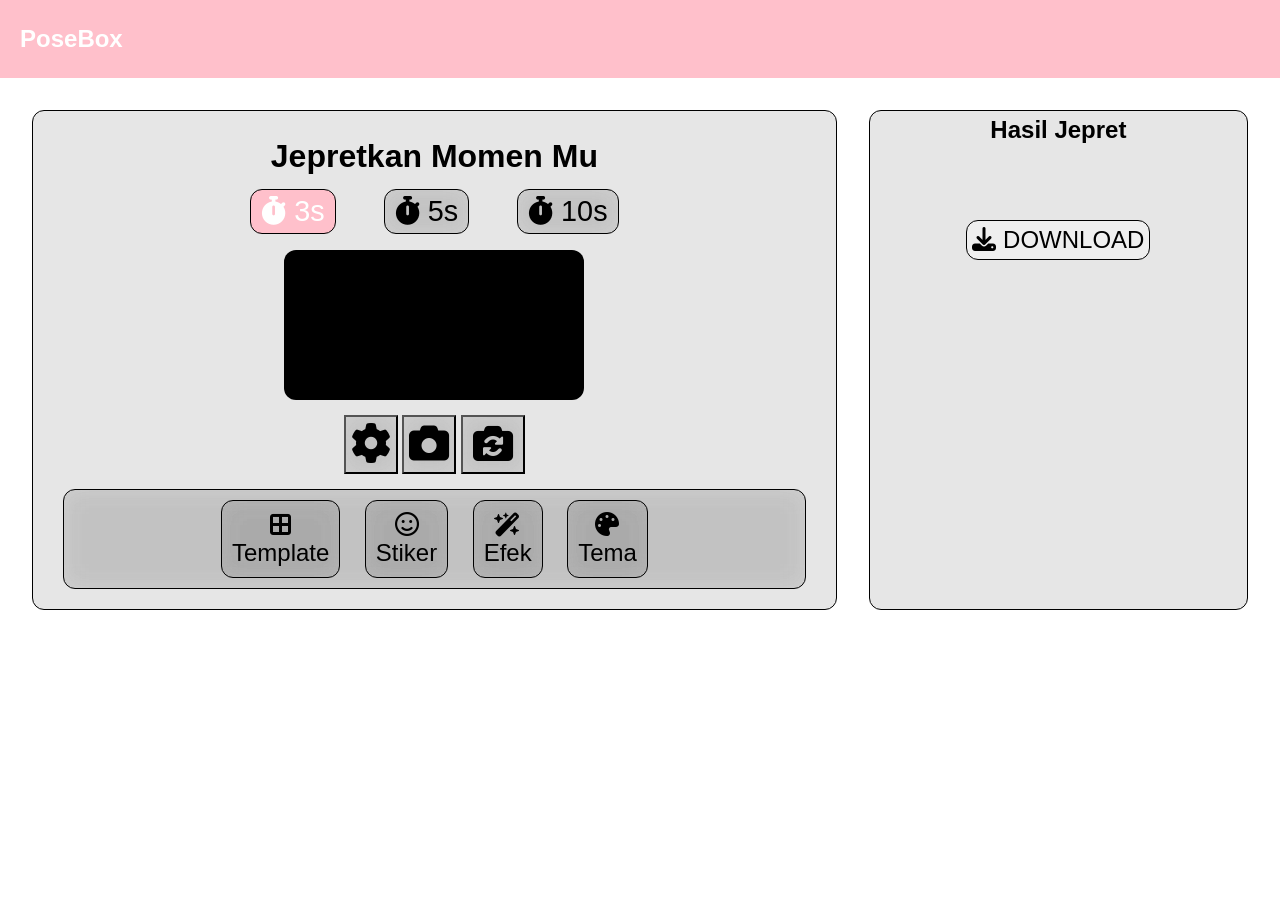
==== index.html @ 84821c7a "Add files via upload" ====
<!DOCTYPE HTML>
<html>
  <head>
    <meta charset="UTF-8">
    <meta name="viewport" content="width=device-width, initial-scale=1.0">
    <title>Pose Box</title>
    <link rel="stylesheet" href="https://cdnjs.cloudflare.com/ajax/libs/font-awesome/6.5.2/css/all.min.css">
    <link rel="stylesheet" href="style.css">
  </head>
  
  <body>
    <nav class="navbar">
      <h1 class="logo">Pose<span>Box</span></h1>
    </nav>
    
    <main>
      <div class="content-wrapper">
        <div class="posebox">
          <h1>Jepretkan Momen Mu</h1>
          <section class="timer">
          <button id="s3" class="active"><i class="fa-solid fa-stopwatch"></i> 3s</button>
          <button id="s5"><i class="fa-solid fa-stopwatch"></i> 5s</button>
          <button id="s10"><i class="fa-solid fa-stopwatch"></i> 10s</button>
          </section>
        
          <section class="kamera">
            <div id="countdown">3</div>
            <video id="video" autoplay playsinline muted ></video>
            <div class="tombol">
              <button onclick="settings()"><i class="fa-solid fa-gear"></i></button>
              <button onclick="takeFoto()"><i class="fa-solid fa-camera"></i></button>
              <button onclick="gantiKamera()"><i class="fa-solid fa-camera-rotate"></i></button>
            </div>
          </section>
          
          <section class="fitur">
             <div class="button-fitur">
              <button onclick="openTemplatePopup()"><i class="fa-solid fa-border-all"></i><p>Template</p></button>
              <button onclick="openStickerPopup()"><i class="fa-regular fa-face-smile"></i><p>Stiker</p></button>
              <button onclick="openFilterPopup()"><i class="fa-solid fa-wand-magic-sparkles"></i><p>Efek</p></button>
              <button><i class="fa-solid fa-palette"></i><p>Tema</p></button>
            </div>
          </section>
        </div>
      </div>
    
    

      <aside>
        <div class="aside-wrapper">
          <h1>Hasil Jepret</h1>
          
          <div id="hasil"></div>
          <div id="hasilStrip"></div>
          <button id="downloadStripBtn"><i class="fa-solid fa-download"></i> DOWNLOAD</button>
        </div>
      </aside>
      
      <div id="settingsPopup" class="popup">
        <div class="popup-content">
          <h2>Settings</h2>
          <div class="setting-item">
            <span>Flash Kamera</span>
            <label class="switch">
              <input type="checkbox" id="flashToggle" checked>
              <span class="slider"></span>
              </label>
          </div>
          
          <div class="setting-item">
            <span>Suara Kamera</span>
            <label class="switch">
              <input type="checkbox" id="soundToggle" checked>
              <span class="slider"></span>
            </label>
          </div>
          <button id="closePopup">Tutup</button>
        </div>
      </div>
      <!-- FLASH EFFECT -->
      <div id="flash"></div>
        <!-- AUDIO -->
        <audio id="shutter" src="camera.mp3"></audio>
        
        <!-- FILTER POPUP -->
<div id="filterPopup" class="popup">
  <div class="popup-content">
    <h2>Filter Kamera</h2>
    <div class="filter-list">
      <button onclick="setFilter('none')">
        Normal
      </button>
      <button onclick="setFilter('grayscale(1)')">
        Black & White
      </button>
      <button onclick="setFilter('sepia(1)')">
        Vintage
      </button>
      <button onclick="setFilter('contrast(1.2) saturate(1.3)')">
        Warm
      </button>
      <button onclick="setFilter('brightness(1.1) contrast(1.1)')">
        Bright
      </button>
      <button onclick="setFilter('blur(2px)')">
        Blur
      </button>
    </div>
    <button id="closeFilterPopup">
      Tutup
    </button>
  </div>
</div>
        
        <div id="templatePopup" class="popup">
          <div class="popup-content">
            <h2>Pilih Background Strip</h2>
            <button onclick="pilihTemplate('pink')">🌸 Pink</button>
            <button onclick="pilihTemplate('dark')">🖤 Dark</button>
            <button onclick="pilihTemplate('retro')">📼 Retro</button>
            <button onclick="pilihTemplate('minimal')">🤍 Minimal</button>
            <button onclick="pilihTemplate('canva')">🎨 Canva Gradient</button>
            <button onclick="closeTemplate()">Tutup</button>
          </div>
        </div>
        
        <div id="stickerPopup" class="popup">
          <div class="popup-content">
            <h2>Pilih Stiker (hanya satu aktif)</h2>
            <div class="sticker-list" style="display: flex; flex-wrap: wrap; gap: 10px; justify-content: center;">
              <button onclick="pilihStiker('📸')">📸</button>
              <button onclick="pilihStiker('✨')">✨ </button>
              <button onclick="pilihStiker('💖')">💖</button>
              <button onclick="pilihStiker('⭐')">⭐ <utton>
              <button onclick="pilihStiker('🎨')">🎨</button>
              <button onclick="pilihStiker('❤️')">❤️</button>
              <button onclick="pilihStiker('😊')">😊</button>
              <button onclick="pilihStiker('🎉')">🎉</button>
              <button onclick="pilihStiker('🌸')">🌸</button>
              <button onclick="pilihStiker('🦄')">🦄</button>
            </div>
            <button id="closeStickerPopup" style="margin-top: 15px;">Tutup</button>
          </div>
        </div>
        
        <div id="temaPopup" class="popup">
          <div class="popup-content">
            <h2>Pilih Tema Website</h2>
            <button onclick="pilihTema('pink')">🌸 Pink (Default)</button>
            <button onclick="pilihTema('creammaroon')">🤎 Cream + Maroon</button>
            <button onclick="closeTemaPopup()">Tutup</button>
          </div>
        </div>
        
    </main>
    <script src="script.js"></script>
  </body>
</html>
---- style.css ----
* {
    margin: 0;
    padding: 0;
    box-sizing: border-box;
}

/* ========================================
   BODY STYLING
======================================== */
body {
    font-family: 'Poppins', sans-serif;
    line-height: 1.6;
    transition: all 0.3s ease;
    min-height: 100vh;
}

/* ========================================
  Navigation Bar
======================================== */
.navbar {
  padding: 20px;
  background-color: pink;
}

.navbar h1 {
  color: white;
}

/* ========================================
   Main Layouting
======================================== */
main {
    display: flex;
    flex-wrap: wrap;
    max-width: 1400px;
    margin: 2rem auto;
    padding: 0 2rem;
    gap: 2rem;
}

.content-wrapper {
    flex: 1 1 65%;
    min-width: 300px;
    display: flex;
    flex-direction: column;
    gap: 2rem;
}

/* ========================================
   PoseBox Content
======================================== */
.posebox {
  text-align: center;
  padding: 20px 0px;
  border: 1px solid black;
  border-radius: 12px;
  background: rgba(128, 128, 128, 0.2); /* abu-abu transparan */
  backdrop-filter: blur(12px); /* efek blur */
  -webkit-backdrop-filter: blur(12px); /* untuk Safari */
}

/* Timer Section */
.timer {
  display: flex;
  justify-content: center;
  font-size: 1.5rem;
  border: 1px solid transparent;
  gap: 3rem;
  margin-top:5px;
}

.timer button {
  border: 1px solid black;
  font-size: 1.8rem;
  padding: 5px 10px;
  border-radius: 12px;
  background: rgba(128, 128, 128, 0.2); /* abu-abu transparan */
  backdrop-filter: blur(12px); /* efek blur */
  -webkit-backdrop-filter: blur(12px); /* untuk Safari */
}

/* Kamera Section */
.kamera {
  display: flex;
  flex-direction: column;
  justify-content: center;
  align-items: center;
  padding: 15px 0;
  position: relative;
}


#countdown {
  position: absolute;
  top: 20px;
  z-index: 10;

  font-size: 5rem;
  font-weight: bold;
  color: white;

  text-shadow: 0 0 10px black;

  display: none;
}

video {
  width: 100%;
  max-width: 300px;
  border-radius: 12px;
  background: black;
  object-fit: cover;
}

.tombol button{
  font-size: 2.5rem;
  padding: 5px;
  margin-top: 15px;
  gap: 30px;
  background: rgba(128, 128, 128, 0.2); /* abu-abu transparan */
  backdrop-filter: blur(12px); /* efek blur */
  -webkit-backdrop-filter: blur(12px); /* untuk Safari */
}

.timer button.active {
  background: pink;
  color: white;
  border: 1px solid black;
}

/* Fitur Section */
.fitur {
  display: flex;
  justify-content: center;
  margin: 0 30px;
  border: 1px solid black;
  border-radius: 12px;
  background: rgba(128, 128, 128, 0.2); /* abu-abu transparan */
  backdrop-filter: blur(12px); /* efek blur */
  -webkit-backdrop-filter: blur(12px); /* untuk Safari */
}

.fitur button {
  font-size: 1.5rem;
  border: 1px solid black;
  border-radius: 12px;
  padding: 10px;
  margin: 10px 10px;
  background: rgba(128, 128, 128, 0.2); /* abu-abu transparan */
  backdrop-filter: blur(12px); /* efek blur */
  -webkit-backdrop-filter: blur(12px); /* untuk Safari */
}

/* =========================
   POPUP SETTINGS
========================= */

.popup {
  position: fixed;
  inset: 0;

  background: rgba(0,0,0,0.5);

  display: none;
  justify-content: center;
  align-items: center;

  z-index: 999;
}

.popup-content {
  width: 300px;

  background: white;

  padding: 20px;

  border-radius: 20px;

  display: flex;
  flex-direction: column;
  gap: 20px;
}

.setting-item {
  display: flex;
  justify-content: space-between;
  align-items: center;
}

/* SWITCH */

.switch {
  position: relative;
  width: 50px;
  height: 25px;
}

.switch input {
  display: none;
}

.slider {
  position: absolute;
  inset: 0;

  background: gray;

  border-radius: 30px;

  cursor: pointer;

  transition: 0.3s;
}

.slider::before {
  content: "";

  position: absolute;

  width: 20px;
  height: 20px;

  left: 3px;
  top: 2.5px;

  background: white;

  border-radius: 50%;

  transition: 0.3s;
}

.switch input:checked + .slider {
  background: pink;
}

.switch input:checked + .slider::before {
  transform: translateX(24px);
}

/* FLASH */

#flash {
  position: fixed;
  inset: 0;

  background: white;

  opacity: 0;

  pointer-events: none;

  transition: 0.1s;

  z-index: 1000;
}

/* ========================================
   Hasil Jepret
======================================== */
aside {
    flex: 1 1 30%;
    min-width: 280px;
    max-width: 400px;
    border: 1px solid black;
    border-radius: 12px;
    background: rgba(128, 128, 128, 0.2);
}

.aside-wrapper {
  display: flex;
  flex-direction: column;
  justify-content: center;
  align-items: center;
}

#hasil {
  display: flex;
  flex-direction: column;
  justify-content: center;
  gap: 10px;
  padding: 10px;
}

#hasil img {
  width: 100%;
  border-radius: 12px;
  border: 2px solid black;
}

.aside-wrapper button {
  font-size: 1.5rem;
  padding: 5px;
  margin: 10px;
  border: 1px solid black;
  border-radius: 12px;
}

.foto-item {
  position: relative;
}

.hapus-btn {
  position: absolute;
  top: 10px;
  right: 10px;

  border: none;
  border-radius: 50%;

  width: 35px;
  height: 35px;

  font-size: 1rem;

  background: red;
  color: white;

  cursor: pointer;
}

.filter-list {
  display: flex;
  flex-direction: column;
  gap: 10px;
}

.filter-list button {
  padding: 12px;

  border: none;
  border-radius: 12px;

  background: rgba(128,128,128,0.2);

  font-size: 1rem;

  cursor: pointer;

  transition: 0.2s;
}

.filter-list button:hover {
  background: pink;
  color: white;
}


/* Photo Strip */
#hasilStrip {
  display: flex;
  justify-content: center;
  margin: 20px 0;
}
#hasilStrip img {
  width: 100%;
  max-width: 320px;
  border-radius: 20px;
  box-shadow: 0 10px 30px rgba(0,0,0,0.2);
}
#downloadStripBtn {
  transition: 0.2s;
}
#downloadStripBtn:hover {
  background: #ff77aa;
  transform: scale(1.02);
}
.sticker-list button {
  font-size: 2rem;
  padding: 10px;
  background: #f0f0f0;
  border: none;
  border-radius: 20px;
  cursor: pointer;
  transition: 0.2s;
}
.sticker-list button:hover {
  background: pink;
  transform: scale(1.05);
}

.strip-preview{
  position:relative;
  display:inline-block;
}

.retake-x{
  position:absolute;
  left:18px;
  width:34px;
  height:34px;
  border:none;
  border-radius:50%;
  background:#ff5d9d;
  color:white;
  font-size:18px;
  font-weight:bold;
  cursor:pointer;
  z-index:99;
}

.retake-x:hover{
  opacity: .9;
}

/* Tema Cream Maroon */
body.tema-creammaroon .navbar {
  background-color: #800020; /* maroon */
}
body.tema-creammaroon .navbar h1 {
  color: #FFF8E7; /* cream */
}
body.tema-creammaroon .posebox,
body.tema-creammaroon aside,
body.tema-creammaroon .fitur,
body.tema-creammaroon .timer button,
body.tema-creammaroon .tombol button,
body.tema-creammaroon .fitur button {
  background: rgba(128, 0, 32, 0.15); /* maroon transparan */
  backdrop-filter: blur(12px);
  border-color: #800020;
}
body.tema-creammaroon .timer button.active {
  background: #800020;
  color: #FFF8E7;
  border-color: #FFF8E7;
}
body.tema-creammaroon .fitur button:hover,
body.tema-creammaroon .filter-list button:hover {
  background: #800020;
  color: #FFF8E7;
}
body.tema-creammaroon #downloadStripBtn {
  background: #800020;
  color: #FFF8E7;
}
body.tema-creammaroon #downloadStripBtn:hover {
  background: #a02840;
}
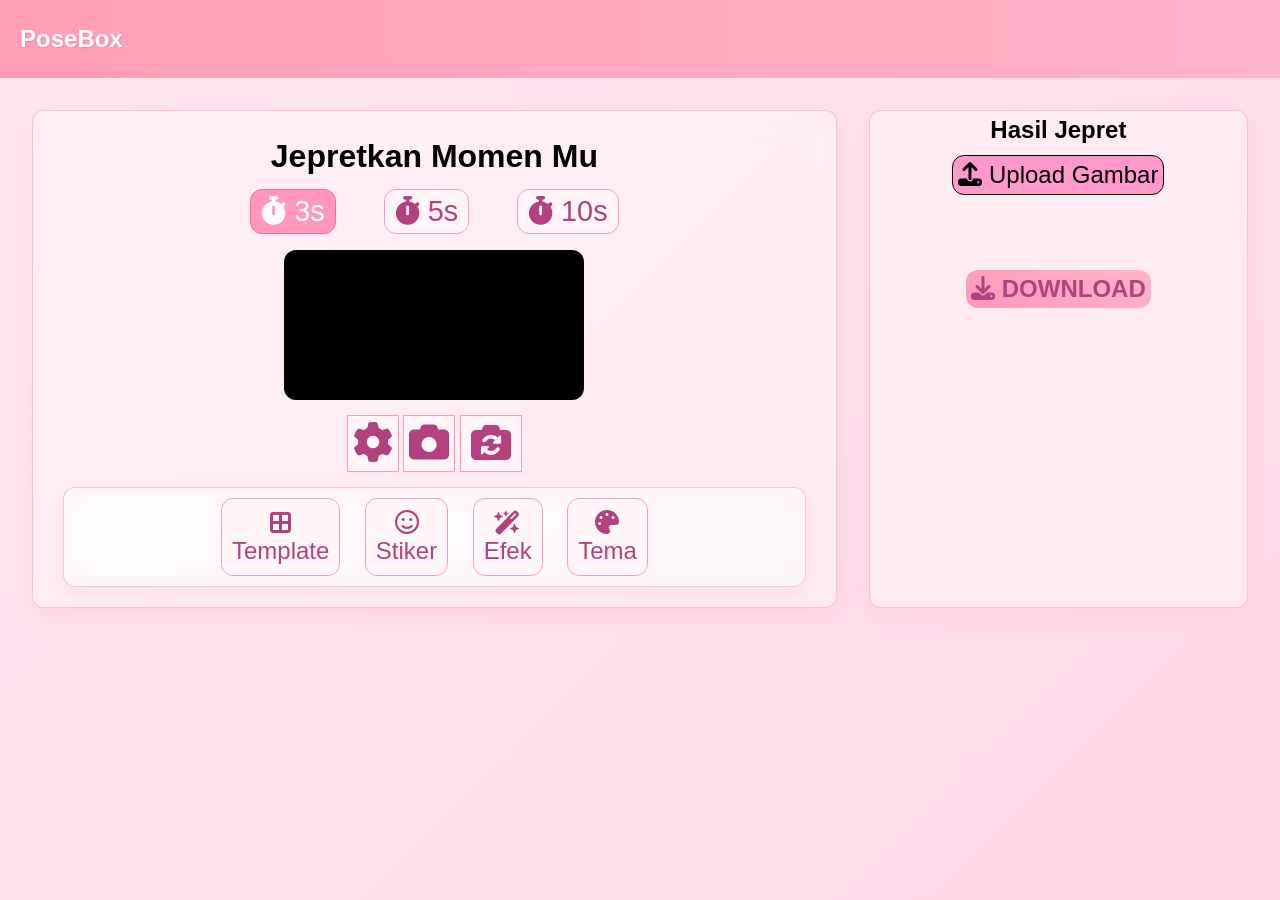
==== commit ac13b1b4: "Add files via upload" ====
--- a/index.html
+++ b/index.html
@@ -49,6 +49,8 @@
       <aside>
         <div class="aside-wrapper">
           <h1>Hasil Jepret</h1>
+          <button id="uploadBtn" style="background: #ff99cc; margin: 5px;"><i class="fa-solid fa-upload"></i> Upload Gambar</button>
+          <input type="file" id="fileInput" accept="image/*" style="display: none;">
           
           <div id="hasil"></div>
           <div id="hasilStrip"></div>
--- a/style.css
+++ b/style.css
@@ -404,6 +404,63 @@
   opacity: .9;
 }
 
+/* Tema Pink (default) dengan aksen peach */
+body.tema-pink {
+  background: linear-gradient(135deg, #ffe6f0 0%, #ffd9e8 100%);
+}
+body.tema-pink .navbar {
+  background: linear-gradient(90deg, #ff9eb5, #ffb3c6);
+}
+body.tema-pink .navbar h1 {
+  color: white;
+  text-shadow: 1px 1px 2px rgba(0,0,0,0.1);
+}
+body.tema-pink .posebox,
+body.tema-pink aside,
+body.tema-pink .fitur {
+  background: rgba(255, 255, 255, 0.4);
+  backdrop-filter: blur(12px);
+  border: 1px solid rgba(255, 160, 180, 0.6);
+  box-shadow: 0 8px 20px rgba(255, 105, 130, 0.1);
+}
+body.tema-pink .timer button,
+body.tema-pink .tombol button,
+body.tema-pink .fitur button {
+  background: rgba(255, 245, 245, 0.8);
+  border: 1px solid #ff99bb;
+  color: #b34180;
+  transition: 0.2s;
+}
+body.tema-pink .timer button.active,
+body.tema-pink .timer button:hover,
+body.tema-pink .tombol button:hover,
+body.tema-pink .fitur button:hover {
+  background: #ff99bb;
+  color: white;
+  border-color: #ff6699;
+}
+body.tema-pink #downloadStripBtn {
+  background: linear-gradient(45deg, #ff99bb, #ffb3c6);
+  color: #b34180;
+  border: none;
+  font-weight: bold;
+}
+body.tema-pink #downloadStripBtn:hover {
+  background: #ff80aa;
+  color: white;
+}
+body.tema-pink .hapus-btn {
+  background: #ff5d9d;
+}
+body.tema-pink .retake-x {
+  background: #ff5d9d;
+}
+body.tema-pink .filter-list button {
+  background: #fff0f5;
+  color: #b34180;
+  border: 1px solid #ffb3c6;
+}
+
 /* Tema Cream Maroon */
 body.tema-creammaroon .navbar {
   background-color: #800020; /* maroon */
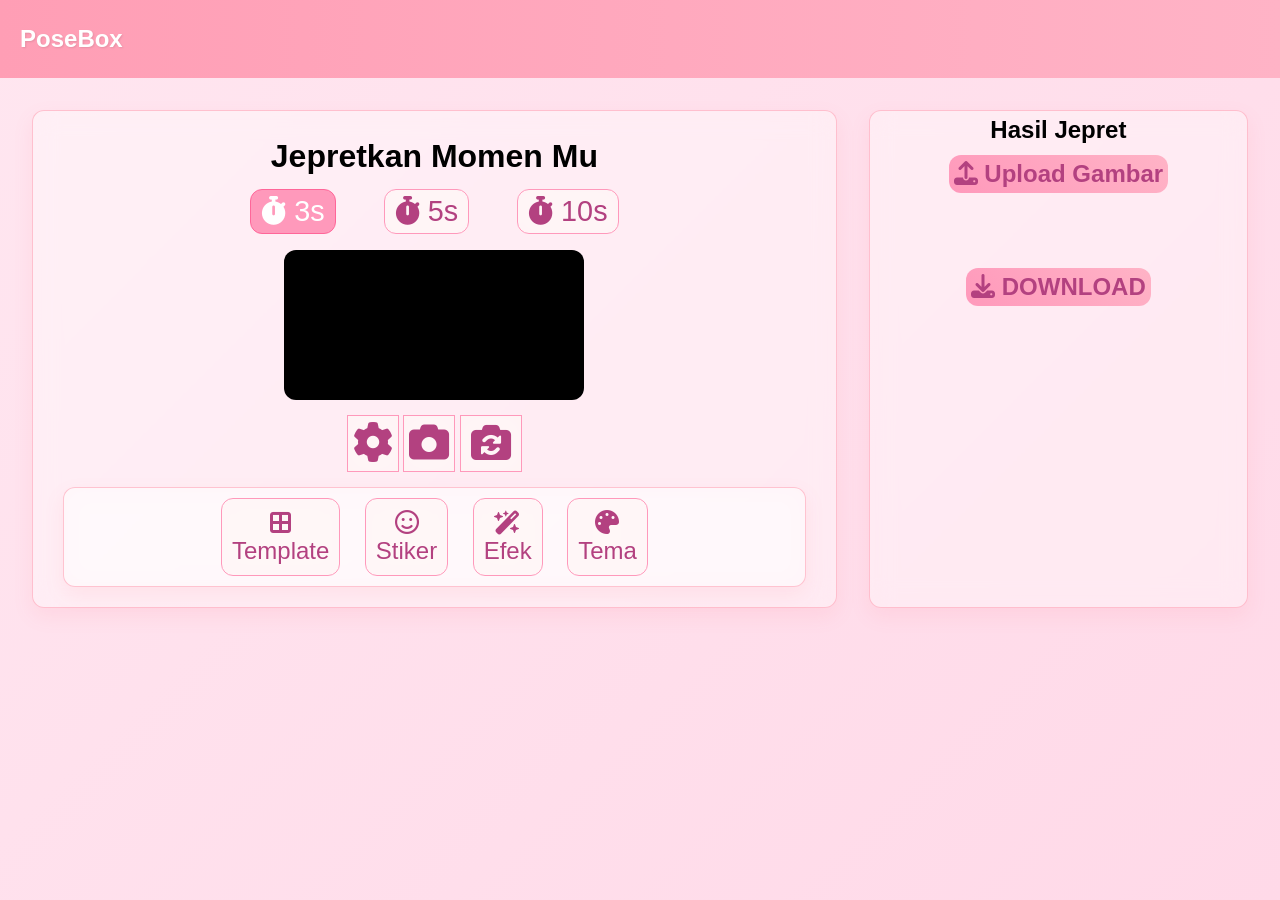
==== commit afb14c5f: "Remove inline styles from upload button Removed inline styles from the upload button for better styl" ====
--- a/index.html
+++ b/index.html
@@ -38,7 +38,7 @@
               <button onclick="openTemplatePopup()"><i class="fa-solid fa-border-all"></i><p>Template</p></button>
               <button onclick="openStickerPopup()"><i class="fa-regular fa-face-smile"></i><p>Stiker</p></button>
               <button onclick="openFilterPopup()"><i class="fa-solid fa-wand-magic-sparkles"></i><p>Efek</p></button>
-              <button><i class="fa-solid fa-palette"></i><p>Tema</p></button>
+              <button onclick="openTemaPopup()"><i class="fa-solid fa-palette"></i><p>Tema</p></button>
             </div>
           </section>
         </div>
@@ -49,7 +49,7 @@
       <aside>
         <div class="aside-wrapper">
           <h1>Hasil Jepret</h1>
-          <button id="uploadBtn" style="background: #ff99cc; margin: 5px;"><i class="fa-solid fa-upload"></i> Upload Gambar</button>
+          <button id="uploadBtn"><i class="fa-solid fa-upload"></i> Upload Gambar</button>
           <input type="file" id="fileInput" accept="image/*" style="display: none;">
           
           <div id="hasil"></div>
@@ -157,4 +157,4 @@
     </main>
     <script src="script.js"></script>
   </body>
-</html>+</html>
--- a/style.css
+++ b/style.css
@@ -439,6 +439,17 @@
   color: white;
   border-color: #ff6699;
 }
+body.tema-pink #uploadBtn {
+  background: linear-gradient(45deg, #ff99bb, #ffb3c6);
+  color: #b34180;
+  border: none;
+  margin: 5px;
+  font-weight: bold;
+}
+body.tema-pink #uploadBtn:hover {
+  background: #ff80aa;
+  color: white;
+}
 body.tema-pink #downloadStripBtn {
   background: linear-gradient(45deg, #ff99bb, #ffb3c6);
   color: #b34180;
@@ -461,7 +472,10 @@
   border: 1px solid #ffb3c6;
 }
 
-/* Tema Cream Maroon */
+/* Tema Cream Maroon - Background cream, elemen maroon */
+body.tema-creammaroon {
+  background-color: #FFF8E7; /* cream sebagai background utama */
+}
 body.tema-creammaroon .navbar {
   background-color: #800020; /* maroon */
 }
@@ -470,18 +484,22 @@
 }
 body.tema-creammaroon .posebox,
 body.tema-creammaroon aside,
-body.tema-creammaroon .fitur,
+body.tema-creammaroon .fitur {
+  background: rgba(255, 248, 231, 0.9); /* cream transparan */
+  border: 1px solid #800020; /* border maroon */
+  backdrop-filter: blur(4px);
+}
 body.tema-creammaroon .timer button,
 body.tema-creammaroon .tombol button,
 body.tema-creammaroon .fitur button {
-  background: rgba(128, 0, 32, 0.15); /* maroon transparan */
-  backdrop-filter: blur(12px);
+  background: #FFF8E7;
+  border: 1px solid #800020;
+  color: #800020;
+}
+body.tema-creammaroon .timer button.active {
+  background: #800020;
+  color: #FFF8E7;
   border-color: #800020;
-}
-body.tema-creammaroon .timer button.active {
-  background: #800020;
-  color: #FFF8E7;
-  border-color: #FFF8E7;
 }
 body.tema-creammaroon .fitur button:hover,
 body.tema-creammaroon .filter-list button:hover {
@@ -491,7 +509,36 @@
 body.tema-creammaroon #downloadStripBtn {
   background: #800020;
   color: #FFF8E7;
+  border: none;
 }
 body.tema-creammaroon #downloadStripBtn:hover {
   background: #a02840;
-}+}
+body.tema-creammaroon #uploadBtn {
+  background: #800020;
+  color: #FFF8E7;
+  border: none;
+}
+body.tema-creammaroon #uploadBtn:hover {
+  background: #a02840;
+}
+body.tema-creammaroon .hapus-btn {
+  background: #800020;
+}
+body.tema-creammaroon .retake-x {
+  background: #800020;
+}
+body.tema-creammaroon .sticker-list button:hover {
+  background: #800020;
+  color: white;
+}
+body.tema-creammaroon .filter-list button {
+  background: #FFF8E7;
+  color: #800020;
+  border: 1px solid #800020;
+}
+body.tema-creammaroon .popup-content button {
+  background: #800020;
+  color: #FFF8E7;
+  border: none;
+    }
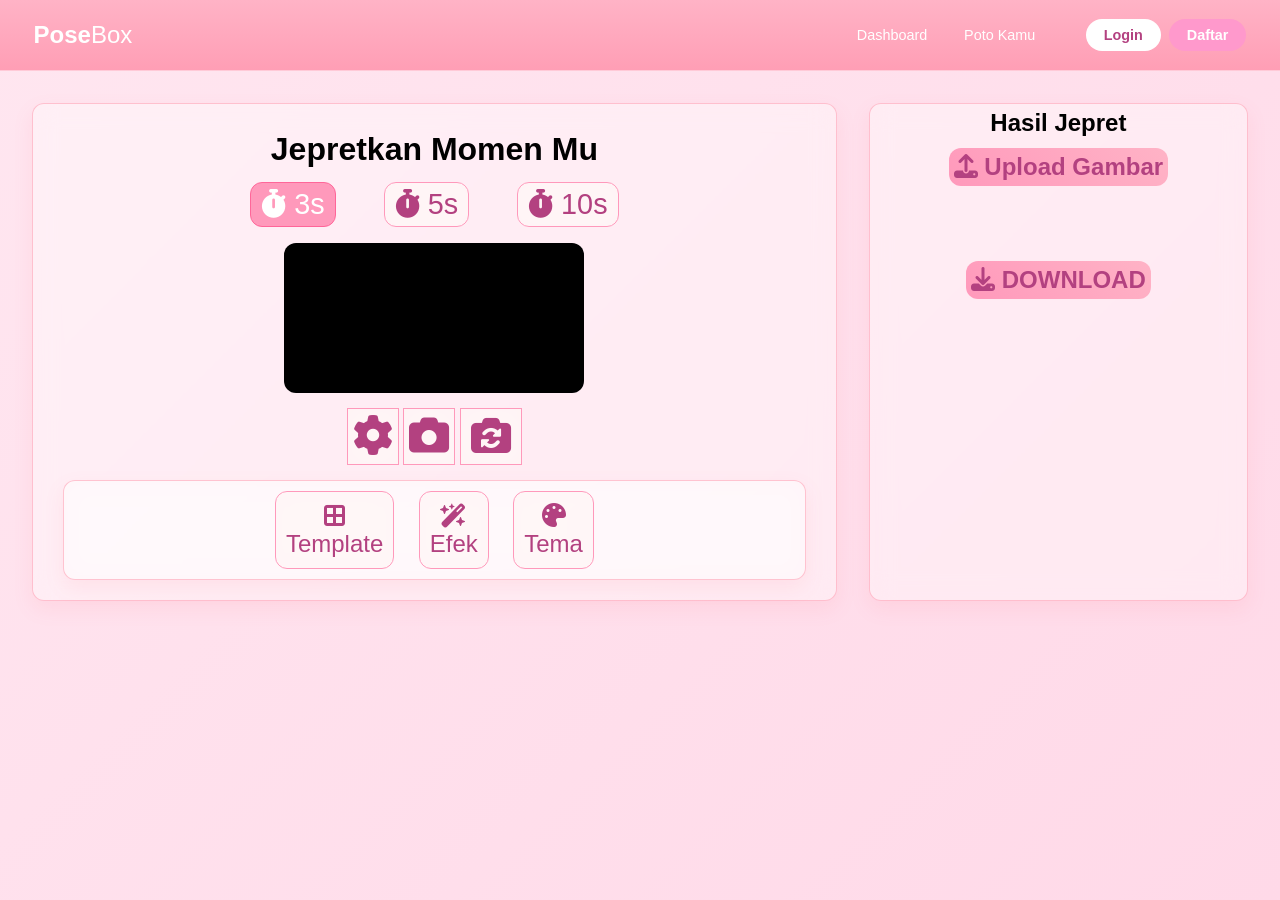
==== commit baa39ca1: "Add files via upload" ====
--- a/index.html
+++ b/index.html
@@ -1,19 +1,44 @@
 <!DOCTYPE HTML>
 <html>
-  <head>
-    <meta charset="UTF-8">
-    <meta name="viewport" content="width=device-width, initial-scale=1.0">
-    <title>Pose Box</title>
-    <link rel="stylesheet" href="https://cdnjs.cloudflare.com/ajax/libs/font-awesome/6.5.2/css/all.min.css">
-    <link rel="stylesheet" href="style.css">
-  </head>
+<head>
+  <meta charset="UTF-8">
+  <meta name="viewport" content="width=device-width, initial-scale=1.0">
+  <title>Pose Box</title>
+  <link rel="stylesheet" href="https://cdnjs.cloudflare.com/ajax/libs/font-awesome/6.5.2/css/all.min.css">
+  <link rel="stylesheet" href="style.css">
+</head>
+<body>
   
-  <body>
-    <nav class="navbar">
-      <h1 class="logo">Pose<span>Box</span></h1>
-    </nav>
-    
-    <main>
+  <header class="nav">
+  <div class="nav-inner">
+    <a href="#" class="brand">
+      <span>Pose<span style="font-weight: normal;">Box</span></span>
+    </a>
+    <input type="checkbox" id="menu-toggle" class="menu-toggle">
+    <label for="menu-toggle" class="hamburger"><span></span></label>
+    <ul class="menu">
+      <li><a href="#">Dashboard</a></li>
+      <li><a href="#">Poto Kamu</a></li>
+      <li></li>
+      <li></li>
+      <li id="authSection">
+        <button class="nav-btn login-btn" onclick="openLoginPopup()">Login</button>
+        <button class="nav-btn register-btn" onclick="openRegisterPopup()">Daftar</button>
+        <button class="nav-btn logout-btn" onclick="logout()" style="display:none;">Logout</button>
+      </li>
+      <li id="userSection" style="display:none;">
+        <div class="user-info-nav">
+          <img id="navAvatar" src="assets/default-avatar.png" class="nav-avatar">
+          <span id="navUserName"></span>
+          <span id="navUserRole" class="user-role-badge"></span>
+          <button class="nav-btn logout-btn" onclick="logout()">Logout</button>
+        </div>
+      </li>
+    </ul>
+  </div>
+</header>
+
+<main>
       <div class="content-wrapper">
         <div class="posebox">
           <h1>Jepretkan Momen Mu</h1>
@@ -36,7 +61,6 @@
           <section class="fitur">
              <div class="button-fitur">
               <button onclick="openTemplatePopup()"><i class="fa-solid fa-border-all"></i><p>Template</p></button>
-              <button onclick="openStickerPopup()"><i class="fa-regular fa-face-smile"></i><p>Stiker</p></button>
               <button onclick="openFilterPopup()"><i class="fa-solid fa-wand-magic-sparkles"></i><p>Efek</p></button>
               <button onclick="openTemaPopup()"><i class="fa-solid fa-palette"></i><p>Tema</p></button>
             </div>
@@ -76,7 +100,6 @@
               <span class="slider"></span>
             </label>
           </div>
-          <button id="closePopup">Tutup</button>
         </div>
       </div>
       <!-- FLASH EFFECT -->
@@ -107,54 +130,55 @@
       <button onclick="setFilter('blur(2px)')">
         Blur
       </button>
+      <button onclick="setFilter('brightness(1.05) contrast(1.1) saturate(1.2) hue-rotate(-10deg)')">
+        🌸 Soft Pink
+      </button>
+      <button onclick="setFilter('sepia(0.5) saturate(1.4) brightness(1.05)')">
+        🌅 Warm Sunset
+      </button>
+      <button onclick="setFilter('brightness(1.02) contrast(1.05) saturate(1.1) hue-rotate(10deg)')">
+        💙 Cool Blue
+      </button>
+      <button onclick="setFilter('sepia(0.6) contrast(1.2) brightness(0.95)')">
+        📼 Vintage Warm
+      </button>
+      <button onclick="setFilter('contrast(1.4) brightness(1.05) saturate(1.2)')">
+        ⚡ High Contrast
+      </button>
+      <button onclick="setFilter('blur(1px) brightness(1.05) saturate(1.1)')">
+        ☁️ Dreamy
+      </button>
     </div>
-    <button id="closeFilterPopup">
-      Tutup
-    </button>
   </div>
 </div>
         
         <div id="templatePopup" class="popup">
-          <div class="popup-content">
+          <div class="popup-content" style="width: 320px;">
             <h2>Pilih Background Strip</h2>
-            <button onclick="pilihTemplate('pink')">🌸 Pink</button>
-            <button onclick="pilihTemplate('dark')">🖤 Dark</button>
-            <button onclick="pilihTemplate('retro')">📼 Retro</button>
-            <button onclick="pilihTemplate('minimal')">🤍 Minimal</button>
-            <button onclick="pilihTemplate('canva')">🎨 Canva Gradient</button>
-            <button onclick="closeTemplate()">Tutup</button>
+            <div id="templateGrid" class="template-grid">
+              <button onclick="pilihTemplate('pink')">🌸 Pink</button>
+              <button onclick="pilihTemplate('dark')">🖤 Dark</button>
+              <button onclick="pilihTemplate('retro')">📼 Retro</button>
+              <button onclick="pilihTemplate('minimal')">🤍 Minimal</button>
+              <button onclick="pilihTemplate('strip-1')"></button>
+              <button onclick="pilihTemplate('strip-2')"></button>
+              <button onclick="pilihTemplate('strip-3')">
+                </button>
+              <button onclick="pilihTemplate('strip-4')"></button>
+              <button onclick="pilihTemplate('strip-5')"></button>
+            </div>
           </div>
         </div>
         
-        <div id="stickerPopup" class="popup">
-          <div class="popup-content">
-            <h2>Pilih Stiker (hanya satu aktif)</h2>
-            <div class="sticker-list" style="display: flex; flex-wrap: wrap; gap: 10px; justify-content: center;">
-              <button onclick="pilihStiker('📸')">📸</button>
-              <button onclick="pilihStiker('✨')">✨ </button>
-              <button onclick="pilihStiker('💖')">💖</button>
-              <button onclick="pilihStiker('⭐')">⭐ <utton>
-              <button onclick="pilihStiker('🎨')">🎨</button>
-              <button onclick="pilihStiker('❤️')">❤️</button>
-              <button onclick="pilihStiker('😊')">😊</button>
-              <button onclick="pilihStiker('🎉')">🎉</button>
-              <button onclick="pilihStiker('🌸')">🌸</button>
-              <button onclick="pilihStiker('🦄')">🦄</button>
-            </div>
-            <button id="closeStickerPopup" style="margin-top: 15px;">Tutup</button>
-          </div>
-        </div>
         
         <div id="temaPopup" class="popup">
           <div class="popup-content">
             <h2>Pilih Tema Website</h2>
             <button onclick="pilihTema('pink')">🌸 Pink (Default)</button>
             <button onclick="pilihTema('creammaroon')">🤎 Cream + Maroon</button>
-            <button onclick="closeTemaPopup()">Tutup</button>
           </div>
         </div>
-        
     </main>
     <script src="script.js"></script>
   </body>
-</html>
+</html>
--- a/style.css
+++ b/style.css
@@ -15,17 +15,324 @@
 }
 
 /* ========================================
-  Navigation Bar
+   NAVBAR POSEBOX
 ======================================== */
-.navbar {
-  padding: 20px;
-  background-color: pink;
-}
-
-.navbar h1 {
-  color: white;
-}
-
+.nav {
+  position: sticky;
+  top: 0;
+  padding: clamp(0.5rem, 1vw + 0.2rem, 1rem) clamp(1rem, 2vw + 0.5rem, 3rem);
+  border-bottom: 1px solid rgba(255, 255, 255, 0.3);
+  backdrop-filter: blur(12px);
+  z-index: 100;
+  transition: background 0.3s ease;
+}
+
+/* Tema Pink (default) */
+body.tema-pink .nav {
+  background: linear-gradient(180deg, #ffb3c6, #ff9eb5);
+}
+
+/* Tema Cream Maroon */
+body.tema-creammaroon .nav {
+  background: #800020; /* maroon solid, tanpa shadow */
+}
+
+.nav-inner {
+  max-width: 1600px;
+  margin: auto;
+  display: flex;
+  align-items: center;
+  justify-content: space-between;
+}
+
+/* Brand */
+.brand {
+  display: flex;
+  align-items: center;
+  gap: clamp(0.5rem, 1vw, 0.5rem);
+  color: white;
+  text-decoration: none;
+  font-size: clamp(1.1rem, 2vw, 1.5rem);
+  font-weight: 700;
+}
+
+.logo-img {
+  width: clamp(40px, 4vw, 48px);
+  height: clamp(40px, 4vw, 48px);
+  border-radius: 12px;
+}
+
+/* Menu */
+.menu {
+  display: flex;
+  align-items: center;
+  gap: clamp(0.75rem, 1vw, 1.5rem);
+  list-style: none;
+}
+
+.menu a {
+  text-decoration: none;
+  padding: 0.5rem 0.75rem;
+  font-size: clamp(0.9rem, 0.9vw, 1.05rem);
+  font-weight: 500;
+  color: white;
+  transition: 0.2s;
+  cursor: pointer;
+}
+
+.menu a:hover,
+.menu a.active {
+  text-shadow: 0 0 10px white;
+  background: rgba(255, 255, 255, 0.2);
+  border-radius: 12px;
+}
+
+/* Nav Buttons (Login/Register/Logout) */
+#authButtonsMenu {
+  display: flex;
+  gap: 8px;
+}
+
+.nav-btn {
+  padding: 8px 18px;
+  border: none;
+  border-radius: 30px;
+  font-weight: bold;
+  cursor: pointer;
+  transition: 0.2s;
+  font-size: 0.9rem;
+}
+
+/* Tema Pink - tombol */
+body.tema-pink .login-btn {
+  background: white;
+  color: #b34180;
+}
+body.tema-pink .login-btn:hover {
+  background: #ffe0f0;
+}
+body.tema-pink .register-btn {
+  background: #ff99cc;
+  color: white;
+}
+body.tema-pink .register-btn:hover {
+  background: #ff80b5;
+}
+body.tema-pink .logout-btn {
+  background: #800020;
+  color: white;
+}
+
+/* Tema Cream Maroon - tombol */
+body.tema-creammaroon .login-btn {
+  background: #FFF8E7;
+  color: #800020;
+}
+body.tema-creammaroon .login-btn:hover {
+  background: #ffe6d5;
+}
+body.tema-creammaroon .register-btn {
+  background: #a02840;
+  color: #FFF8E7;
+}
+body.tema-creammaroon .register-btn:hover {
+  background: #b83850;
+}
+body.tema-creammaroon .logout-btn {
+  background: #FFF8E7;
+  color: #800020;
+}
+body.tema-creammaroon .logout-btn:hover {
+  background: #ffe6d5;
+}
+
+/* User Info (setelah login) */
+.user-info-nav {
+  display: flex;
+  align-items: center;
+  gap: 10px;
+  background: rgba(255, 255, 255, 0.2);
+  padding: 5px 12px;
+  border-radius: 40px;
+}
+
+body.tema-creammaroon .user-info-nav {
+  background: rgba(255, 248, 231, 0.25);
+}
+
+.nav-avatar {
+  width: 35px;
+  height: 35px;
+  border-radius: 50%;
+  object-fit: cover;
+  border: 2px solid white;
+}
+
+.user-role-badge {
+  font-size: 0.7rem;
+  background: #ff99cc;
+  padding: 2px 8px;
+  border-radius: 20px;
+  color: white;
+}
+
+body.tema-creammaroon .user-role-badge {
+  background: #a02840;
+  color: #FFF8E7;
+}
+
+/* Hamburger */
+.menu-toggle {
+  display: none;
+}
+
+.hamburger {
+  display: none;
+  width: clamp(40px, 6vw, 45px);
+  height: clamp(40px, 6vw, 45px);
+  align-items: center;
+  justify-content: center;
+  border-radius: 12px;
+  border: 1px solid rgba(255, 255, 255, 0.3);
+  background: rgba(255, 255, 255, 0.15);
+  cursor: pointer;
+}
+
+.hamburger span,
+.hamburger span::before,
+.hamburger span::after {
+  display: block;
+  width: 18px;
+  height: 2px;
+  background: white;
+  position: relative;
+  transition: 0.25s;
+  content: "";
+}
+
+.hamburger span::before {
+  position: absolute;
+  top: -6px;
+}
+
+.hamburger span::after {
+  position: absolute;
+  top: 6px;
+}
+
+/* Responsive */
+@media (max-width: 900px) {
+  .menu {
+    position: absolute;
+    top: 100%;
+    left: 0;
+    right: 0;
+    flex-direction: column;
+    align-items: center;
+    gap: 1rem;
+    background: rgba(255, 200, 220, 0.95);
+    backdrop-filter: blur(12px);
+    max-height: 0;
+    padding: 0;
+    overflow: hidden;
+    transition: max-height 0.4s ease, opacity 0.4s ease;
+    opacity: 0;
+    pointer-events: none;
+  }
+
+  body.tema-creammaroon .menu {
+    background: rgba(128, 0, 32, 0.95);
+  }
+
+  .menu li {
+    width: 90%;
+    display: flex;
+    justify-content: center;
+  }
+
+  .menu a {
+    color: #b34180;
+    font-weight: bold;
+  }
+
+  body.tema-creammaroon .menu a {
+    color: #FFF8E7;
+  }
+
+  #authButtonsMenu {
+    flex-direction: column;
+    width: 90%;
+  }
+
+  .nav-btn {
+    width: 100%;
+    text-align: center;
+  }
+
+  .user-info-nav {
+    width: 90%;
+    justify-content: center;
+  }
+
+  .menu-toggle:checked ~ .menu {
+    max-height: 100vh;
+    padding: 1.5rem 0;
+    opacity: 1;
+    pointer-events: auto;
+  }
+
+  .hamburger {
+    display: flex;
+  }
+
+  .menu-toggle:checked ~ .hamburger span {
+    background: transparent;
+  }
+
+  .menu-toggle:checked ~ .hamburger span::before {
+    top: 0;
+    transform: rotate(45deg);
+  }
+
+  .menu-toggle:checked ~ .hamburger span::after {
+    top: 0;
+    transform: rotate(-45deg);
+  }
+}
+
+#authSection {
+  display: flex;
+  gap: 8px;
+}
+
+#userSection {
+  display: none;
+}
+
+.user-info-nav {
+  display: flex;
+  align-items: center;
+  gap: 10px;
+  background: rgba(255, 255, 255, 0.2);
+  padding: 5px 12px;
+  border-radius: 40px;
+}
+
+@media (max-width: 900px) {
+  #authSection {
+    flex-direction: column;
+    width: 90%;
+  }
+  
+  #userSection {
+    width: 90%;
+  }
+  
+  .user-info-nav {
+    justify-content: center;
+    flex-wrap: wrap;
+  }
+}
 /* ========================================
    Main Layouting
 ======================================== */
@@ -366,19 +673,7 @@
   background: #ff77aa;
   transform: scale(1.02);
 }
-.sticker-list button {
-  font-size: 2rem;
-  padding: 10px;
-  background: #f0f0f0;
-  border: none;
-  border-radius: 20px;
-  cursor: pointer;
-  transition: 0.2s;
-}
-.sticker-list button:hover {
-  background: pink;
-  transform: scale(1.05);
-}
+
 
 .strip-preview{
   position:relative;
@@ -404,6 +699,54 @@
   opacity: .9;
 }
 
+/* Grid template dengan thumbnail */
+.template-grid {
+  display: grid;
+  grid-template-columns: repeat(2, 1fr);
+  gap: 12px;
+  max-height: 60vh;
+  overflow-y: auto;
+  padding: 5px;
+}
+.template-grid button {
+  width: 100%;
+  min-height: 120px;
+}
+.template-grid button img {
+  width: 80px;
+  height: auto;
+  border-radius: 8px;
+}
+.template-item {
+  cursor: pointer;
+  text-align: center;
+  background: #f5f5f5;
+  border-radius: 16px;
+  padding: 8px;
+  transition: 0.2s;
+  border: 2px solid transparent;
+}
+.template-item:hover {
+  transform: scale(0.98);
+  background: #e0e0e0;
+}
+.template-item.selected {
+  border-color: #ff99cc;
+  background: #ffe0f0;
+}
+.template-thumbnail {
+  width: 100%;
+  border-radius: 12px;
+  background: white;
+  box-shadow: 0 2px 6px rgba(0,0,0,0.1);
+}
+.template-name {
+  margin-top: 5px;
+  font-size: 0.75rem;
+  font-weight: bold;
+  color: #333;
+}
+
 /* Tema Pink (default) dengan aksen peach */
 body.tema-pink {
   background: linear-gradient(135deg, #ffe6f0 0%, #ffd9e8 100%);
@@ -528,10 +871,6 @@
 body.tema-creammaroon .retake-x {
   background: #800020;
 }
-body.tema-creammaroon .sticker-list button:hover {
-  background: #800020;
-  color: white;
-}
 body.tema-creammaroon .filter-list button {
   background: #FFF8E7;
   color: #800020;
@@ -541,4 +880,4 @@
   background: #800020;
   color: #FFF8E7;
   border: none;
-    }
+}
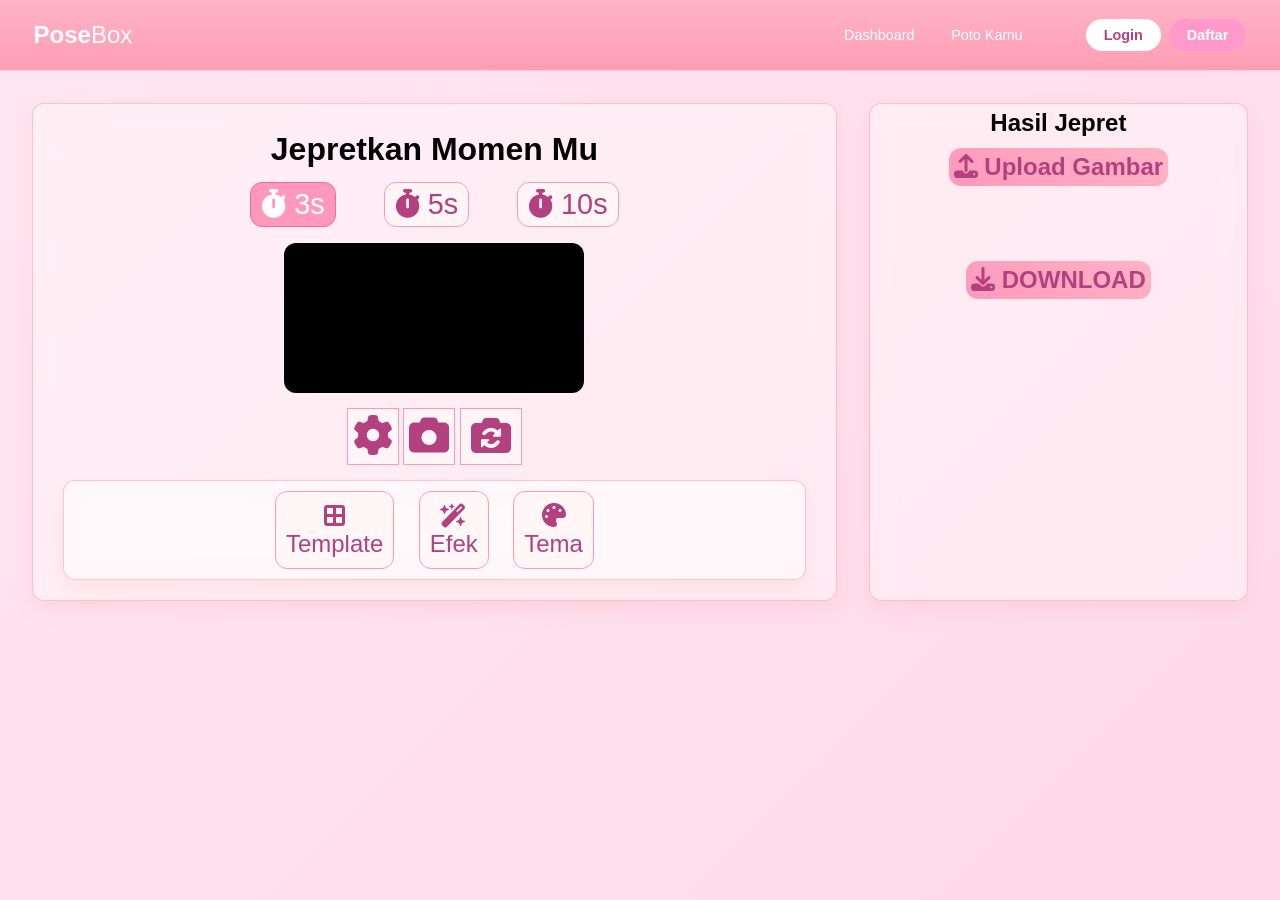
==== commit 8e8d4fe8: "Add files via upload" ====
--- a/index.html
+++ b/index.html
@@ -22,9 +22,11 @@
       <li></li>
       <li></li>
       <li id="authSection">
-        <button class="nav-btn login-btn" onclick="openLoginPopup()">Login</button>
-        <button class="nav-btn register-btn" onclick="openRegisterPopup()">Daftar</button>
-        <button class="nav-btn logout-btn" onclick="logout()" style="display:none;">Logout</button>
+        <li id="authSection">
+  <button class="nav-btn login-btn" onclick="window.location.href='login.html'">Login</button>
+  <button class="nav-btn register-btn" onclick="window.location.href='register.html'">Daftar</button>
+  <button class="nav-btn logout-btn" onclick="logout()" style="display:none;">Logout</button>
+</li>
       </li>
       <li id="userSection" style="display:none;">
         <div class="user-info-nav">
